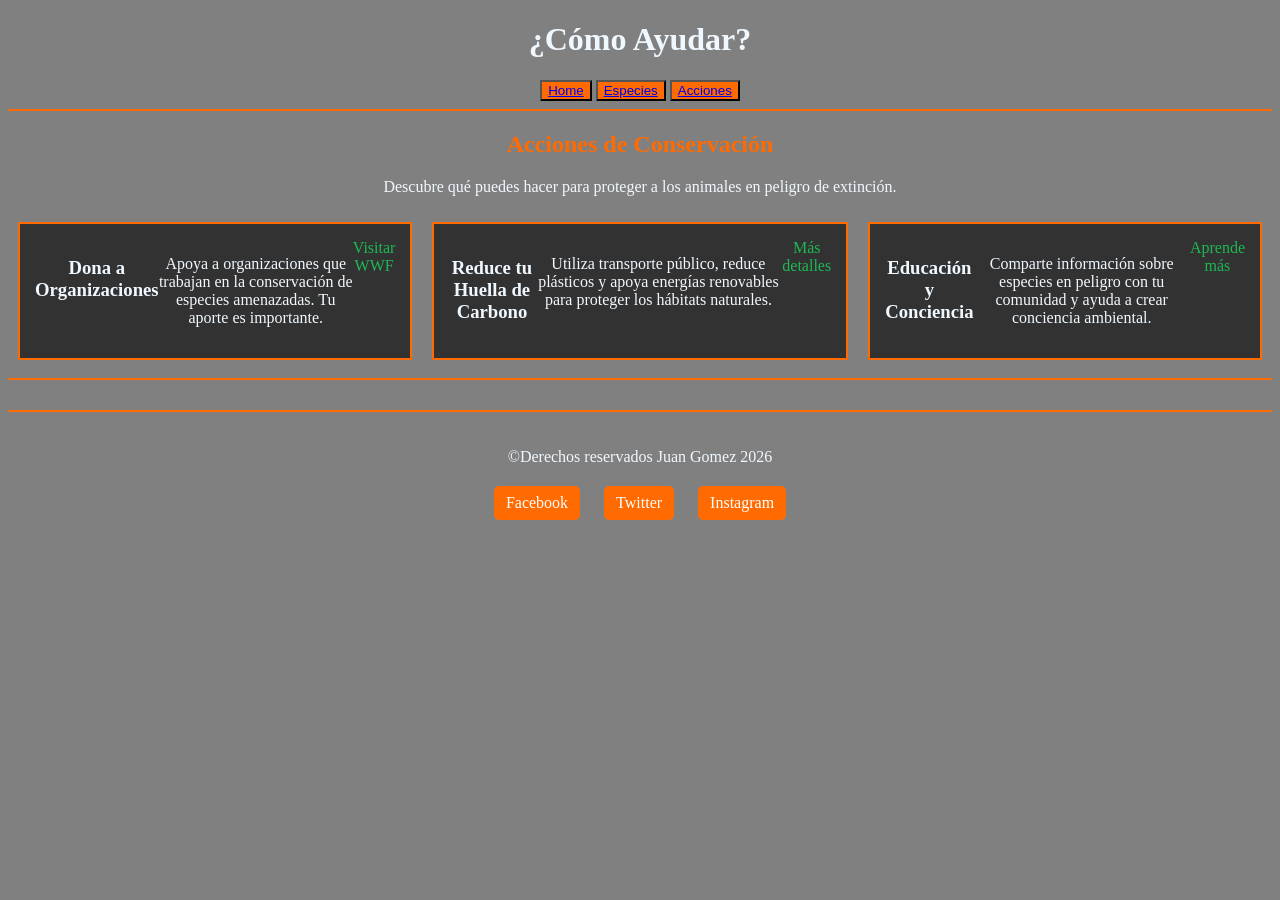
==== acciones.html @ 7a1a5a06 "archivos subidos subi los archivos que contenian los codigos" ====
<!DOCTYPE html>
<html lang="es">
<head>
    <meta charset="UTF-8">
    <meta name="viewport" content="width=device-width, initial-scale=1.0">
    <title>Acciones - Animales en Peligro</title>
    <link rel="stylesheet" href="style.css">
</head>
<body>

    <header>
        <h1>¿Cómo Ayudar?</h1>
        <nav>
            <button>
                <a href="index.html">Home</a>
            </button>
            <button> 
                <a href="especies.html">Especies</a>
            </button>
            <button>
                <a href="acciones.html">Acciones</a>
            </button>
        </nav>
    </header>

    <hr>

    <main>
        <h2>Acciones de Conservación</h2>
        <p>Descubre qué puedes hacer para proteger a los animales en peligro de extinción.</p>
        
        <div>
            <div class="card">
                <h3>Dona a Organizaciones</h3>
                <p>Apoya a organizaciones que trabajan en la conservación de especies amenazadas. Tu aporte es importante.</p>
                <a href="https://www.wwf.org" target="_blank">Visitar WWF</a>
            </div>

            <div class="card">
                <h3>Reduce tu Huella de Carbono</h3>
                <p>Utiliza transporte público, reduce plásticos y apoya energías renovables para proteger los hábitats naturales.</p>
                <a href="https://www.wikipedia.org" target="_blank">Más detalles</a>
            </div>

            <div class="card">
                <h3>Educación y Conciencia</h3>
                <p>Comparte información sobre especies en peligro con tu comunidad y ayuda a crear conciencia ambiental.</p>
                <a href="https://www.wikipedia.org" target="_blank">Aprende más</a>
            </div>
        </div>
    </main>

    <hr>

    <footer>
        <p>©Derechos reservados Juan Gomez 2026</p>
        <div id="redes-sociales" class="redes">
            <div class="red-social">
                <a href="https://facebook.com" target="_blank">Facebook</a>
            </div>
            <div class="red-social">
                <a href="https://twitter.com" target="_blank">Twitter</a>
            </div>
            <div class="red-social">
                <a href="https://instagram.com" target="_blank">Instagram</a>
            </div>
        </div>
    </footer>

</body>
</html>
---- style.css ----
body{
    background-color: grey;
    color: aliceblue;
}

main{
    text-align: center;
}

header{
    text-align: center;
}

img{
    width: 40%;
}

.imagen{
    width: 50%;
    margin: 20px;
}

.img{
    background-color: rgb(255, 2, 2);
    margin: 10%;
    padding: 10%;
    border: 2%;
}


footer{
    text-align: center;
    border-top: 2px solid rgb(255, 107, 0);
    padding: 20px;
    margin-top: 30px;
}

main a{
    color: rgb(29, 185, 84);
    text-decoration: none;
}

main a:hover{
    color: rgb(255, 107, 0);
}

h2{
    color: rgb(255, 107, 0);
}

h3{
    color: aliceblue;
}

hr{
    border: none;
    height: 2px;
    background-color: rgb(255, 107, 0);
}

.card{
    background-color: rgb(50, 50, 50);
    padding: 15px;
    margin: 10px;
    border: 2px solid rgb(255, 107, 0);
}

.redes{
    margin-top: 20px;
}

.red-social{
    display: inline-block;
    margin: 0 10px;
    padding: 8px 12px;
    background-color: rgb(255, 107, 0);
    border-radius: 5px;
}

.red-social a{
    color: white;
    text-decoration: none;
}

header nav button{
    background-color: rgb(255, 107, 0);
}

main div{
    display: flex
}
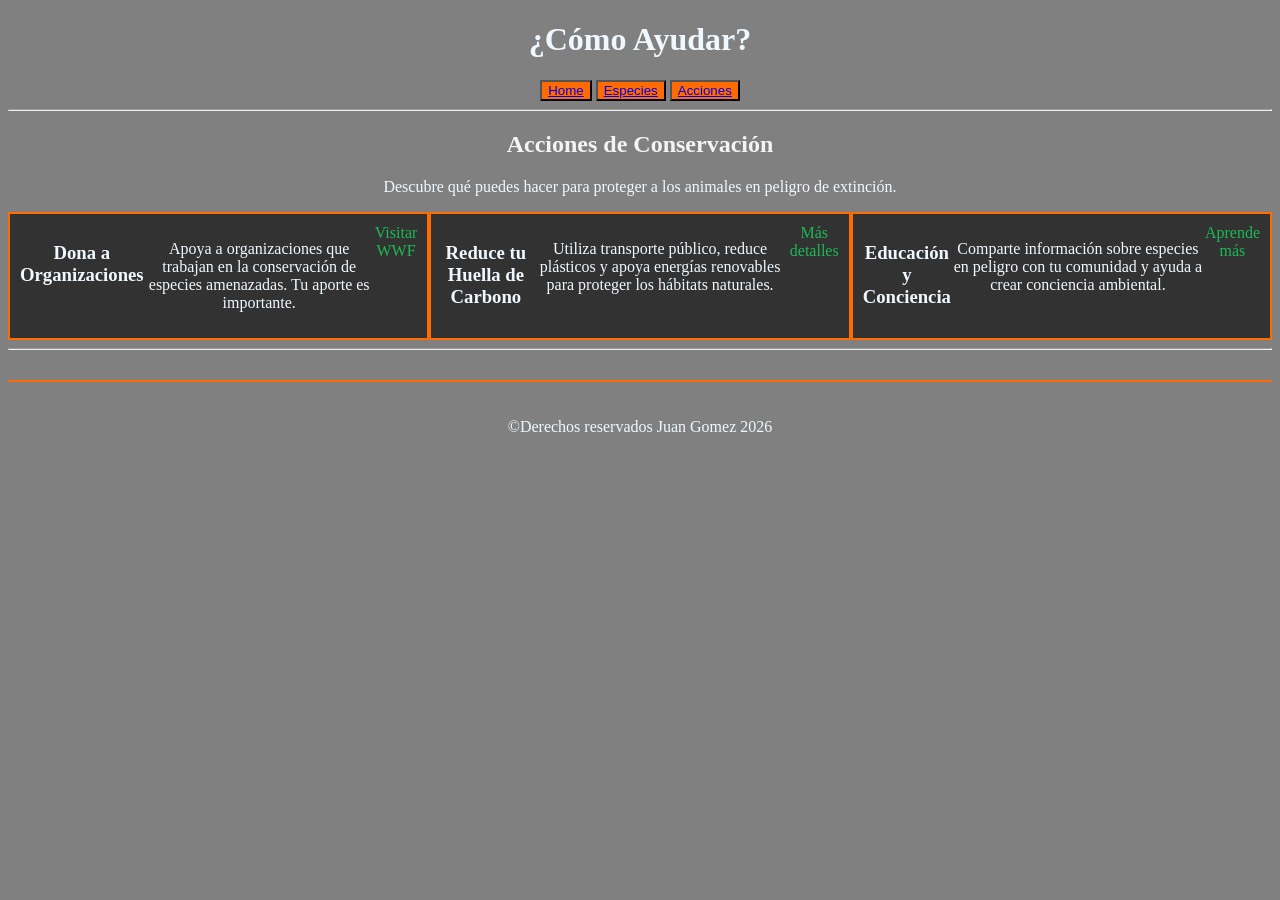
==== commit f73dcd39: "modificaciones hice modificaciones sobre todo el proyecto" ====
--- a/acciones.html
+++ b/acciones.html
@@ -30,19 +30,19 @@
         <p>Descubre qué puedes hacer para proteger a los animales en peligro de extinción.</p>
         
         <div>
-            <div class="card">
+            <div class="marco">
                 <h3>Dona a Organizaciones</h3>
                 <p>Apoya a organizaciones que trabajan en la conservación de especies amenazadas. Tu aporte es importante.</p>
                 <a href="https://www.wwf.org" target="_blank">Visitar WWF</a>
             </div>
 
-            <div class="card">
+            <div class="marco">
                 <h3>Reduce tu Huella de Carbono</h3>
                 <p>Utiliza transporte público, reduce plásticos y apoya energías renovables para proteger los hábitats naturales.</p>
                 <a href="https://www.wikipedia.org" target="_blank">Más detalles</a>
             </div>
 
-            <div class="card">
+            <div class="marco">
                 <h3>Educación y Conciencia</h3>
                 <p>Comparte información sobre especies en peligro con tu comunidad y ayuda a crear conciencia ambiental.</p>
                 <a href="https://www.wikipedia.org" target="_blank">Aprende más</a>
@@ -54,17 +54,6 @@
 
     <footer>
         <p>©Derechos reservados Juan Gomez 2026</p>
-        <div id="redes-sociales" class="redes">
-            <div class="red-social">
-                <a href="https://facebook.com" target="_blank">Facebook</a>
-            </div>
-            <div class="red-social">
-                <a href="https://twitter.com" target="_blank">Twitter</a>
-            </div>
-            <div class="red-social">
-                <a href="https://instagram.com" target="_blank">Instagram</a>
-            </div>
-        </div>
     </footer>
 
 </body>
--- a/style.css
+++ b/style.css
@@ -14,16 +14,19 @@
 img{
     width: 40%;
 }
+.animales{
+    background-color: rgb(50, 50, 50);
+    padding: 15px;
+    margin: 10px;
+    border: 2px solid rgb(255, 107, 0);
+}
 
-.imagen{
-    width: 50%;
-    margin: 20px;
-}
+
 
 .img{
     background-color: rgb(255, 2, 2);
     margin: 10%;
-    padding: 10%;
+    padding: 10px;
     border: 2%;
 }
 
@@ -40,30 +43,25 @@
     text-decoration: none;
 }
 
-main a:hover{
-    color: rgb(255, 107, 0);
-}
 
 h2{
-    color: rgb(255, 107, 0);
+    color: rgb(245, 244, 244);
 }
 
 h3{
     color: aliceblue;
 }
 
-hr{
-    border: none;
-    height: 2px;
-    background-color: rgb(255, 107, 0);
+
+.marco{
+    background-color: rgb(50, 50, 50);
+    padding: 10px;
+    margin: 10px;
+    border: 2px solid rgb(255, 107, 0);
+    width: 80%;
+    margin: 0 auto;  
 }
 
-.card{
-    background-color: rgb(50, 50, 50);
-    padding: 15px;
-    margin: 10px;
-    border: 2px solid rgb(255, 107, 0);
-}
 
 .redes{
     margin-top: 20px;
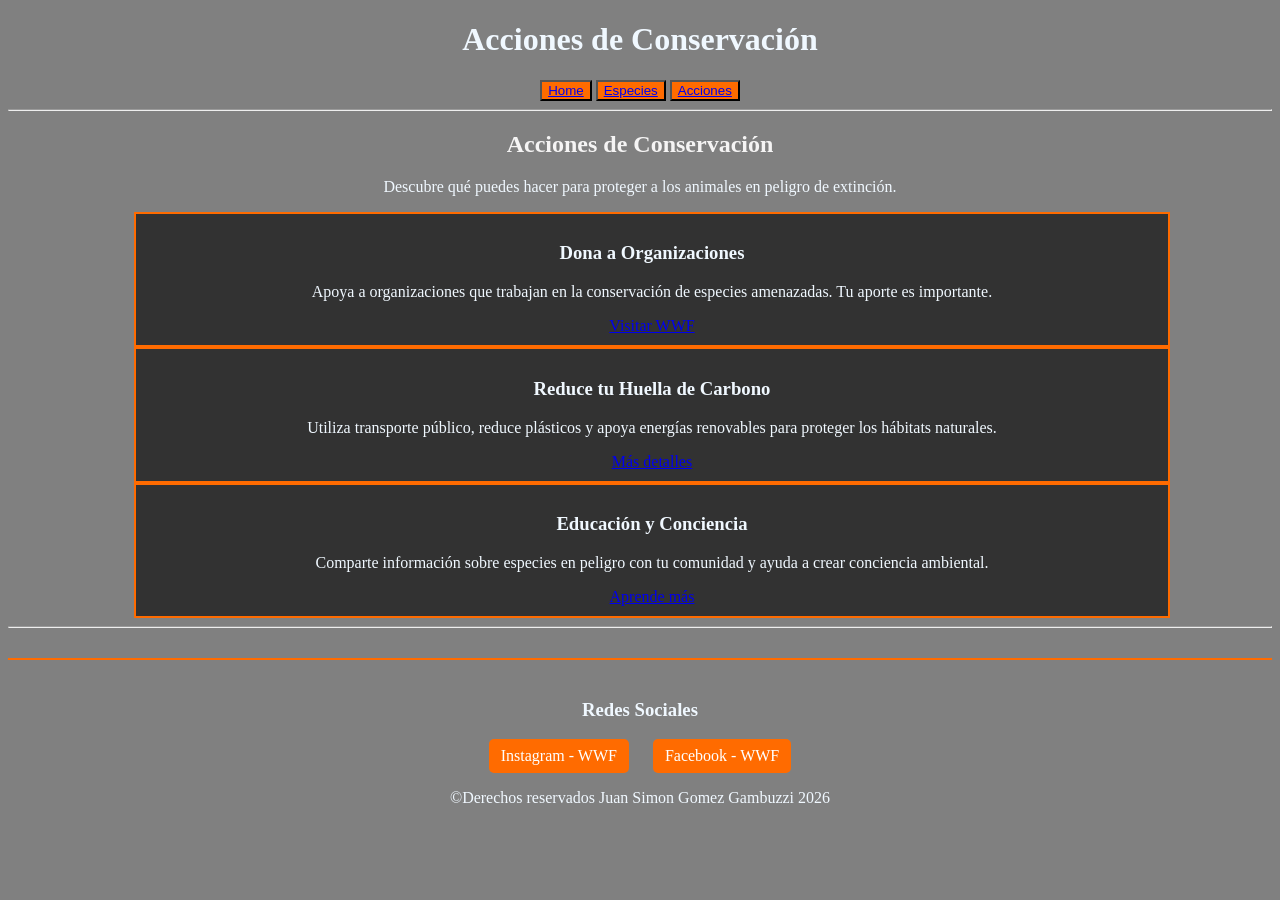
==== commit b0dfc967: "cambios hice modifcaciones en la informacion subida, las redes, en la estructura de la pagina" ====
--- a/acciones.html
+++ b/acciones.html
@@ -6,10 +6,10 @@
     <title>Acciones - Animales en Peligro</title>
     <link rel="stylesheet" href="style.css">
 </head>
-<body>
+
 
     <header>
-        <h1>¿Cómo Ayudar?</h1>
+        <h1>Acciones de Conservación</h1>
         <nav>
             <button>
                 <a href="index.html">Home</a>
@@ -24,7 +24,7 @@
     </header>
 
     <hr>
-
+<body>
     <main>
         <h2>Acciones de Conservación</h2>
         <p>Descubre qué puedes hacer para proteger a los animales en peligro de extinción.</p>
@@ -39,21 +39,26 @@
             <div class="marco">
                 <h3>Reduce tu Huella de Carbono</h3>
                 <p>Utiliza transporte público, reduce plásticos y apoya energías renovables para proteger los hábitats naturales.</p>
-                <a href="https://www.wikipedia.org" target="_blank">Más detalles</a>
+                <a href="https://es.wikipedia.org/wiki/Huella_de_carbono" target="_blank">Más detalles</a>
             </div>
 
             <div class="marco">
                 <h3>Educación y Conciencia</h3>
                 <p>Comparte información sobre especies en peligro con tu comunidad y ayuda a crear conciencia ambiental.</p>
-                <a href="https://www.wikipedia.org" target="_blank">Aprende más</a>
+                <a href="https://es.wikipedia.org/wiki/Conservaci%C3%B3n_de_la_naturaleza" target="_blank">Aprende más</a>
             </div>
         </div>
     </main>
 
+</body>
     <hr>
-
     <footer>
-        <p>©Derechos reservados Juan Gomez 2026</p>
+    <div id="redes">
+        <h3>Redes Sociales</h3>
+        <a href="https://www.instagram.com/wwf/" target="_blank">Instagram - WWF</a>
+        <a href="https://www.facebook.com/wwf/" target="_blank">Facebook - WWF</a>
+    </div>    
+        <p>©Derechos reservados Juan Simon Gomez Gambuzzi 2026</p>
     </footer>
 
 </body>
--- a/style.css
+++ b/style.css
@@ -11,9 +11,6 @@
     text-align: center;
 }
 
-img{
-    width: 40%;
-}
 .animales{
     background-color: rgb(50, 50, 50);
     padding: 15px;
@@ -24,6 +21,7 @@
 
 
 .img{
+    width: 40%;
     background-color: rgb(255, 2, 2);
     margin: 10%;
     padding: 10px;
@@ -38,10 +36,6 @@
     margin-top: 30px;
 }
 
-main a{
-    color: rgb(29, 185, 84);
-    text-decoration: none;
-}
 
 
 h2{
@@ -56,10 +50,10 @@
 .marco{
     background-color: rgb(50, 50, 50);
     padding: 10px;
-    margin: 10px;
     border: 2px solid rgb(255, 107, 0);
     width: 80%;
-    margin: 0 auto;  
+    margin-left: 10%;
+
 }
 
 
@@ -80,10 +74,16 @@
     text-decoration: none;
 }
 
-header nav button{
+nav button{
     background-color: rgb(255, 107, 0);
 }
 
-main div{
-    display: flex
-}+#redes a{
+    display: inline-block;
+    margin: 0 10px;
+    padding: 8px 12px;
+    background-color: rgb(255, 107, 0);
+    border-radius: 5px;
+    color: white;
+    text-decoration: none;
+}
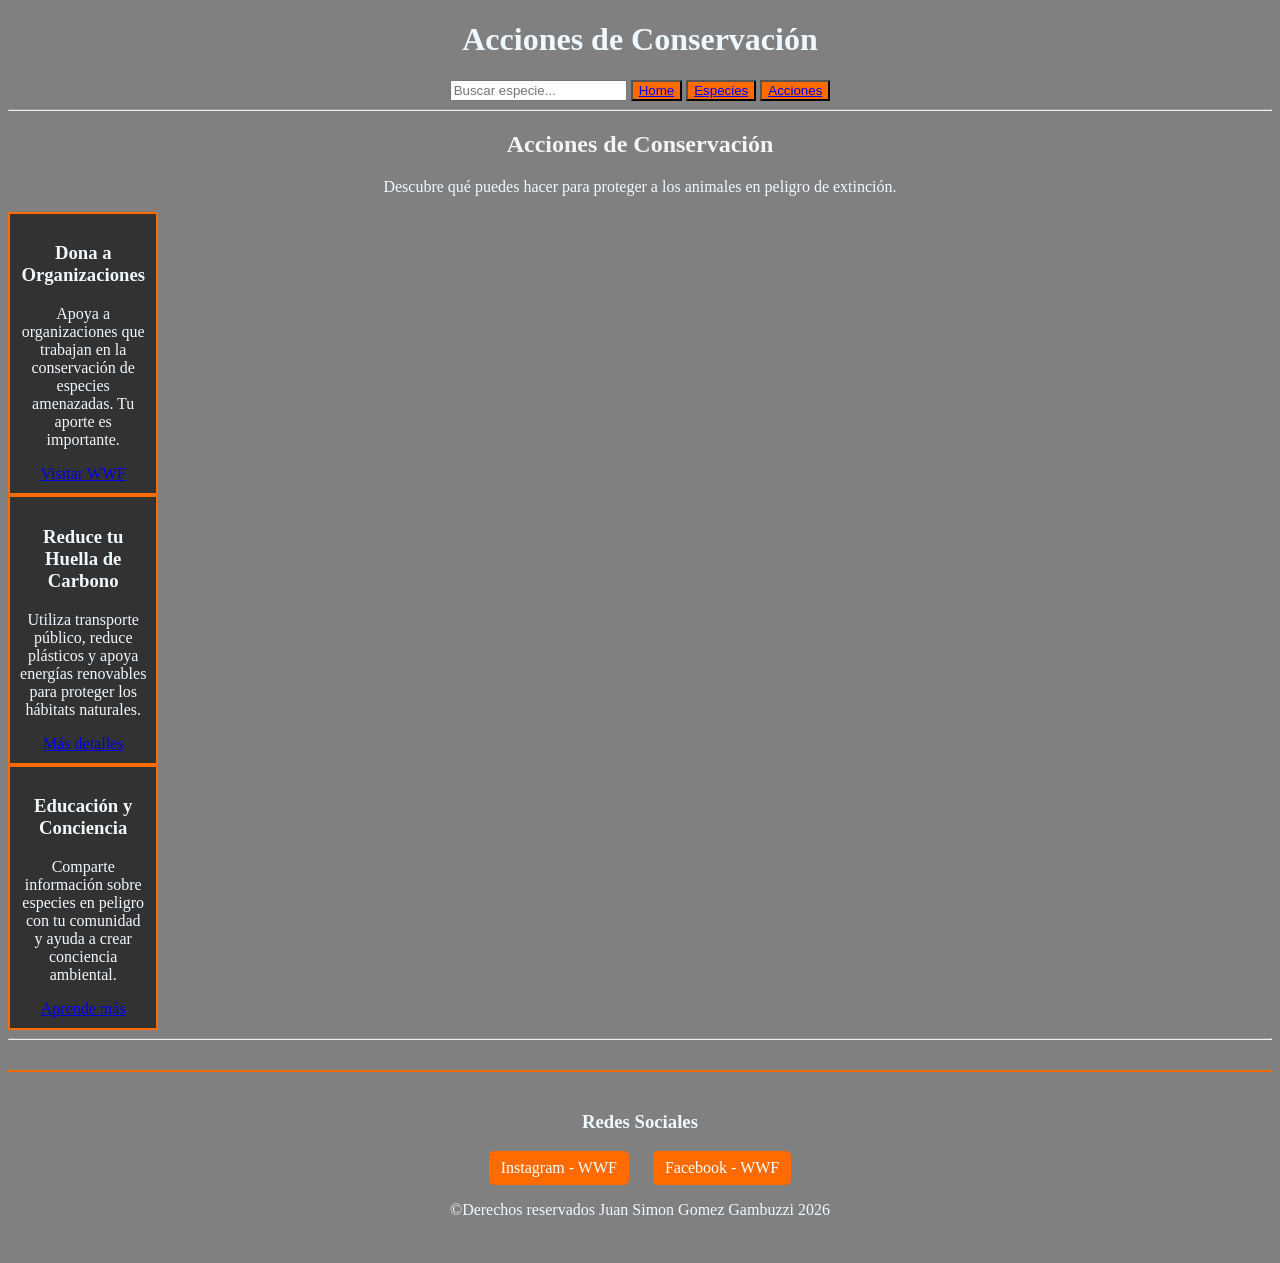
==== commit 4f082e8c: "cambios hice la actividad de hacer un filtro de busqueda" ====
--- a/acciones.html
+++ b/acciones.html
@@ -7,10 +7,11 @@
     <link rel="stylesheet" href="style.css">
 </head>
 
-
+<body>
     <header>
         <h1>Acciones de Conservación</h1>
         <nav>
+            <input type="text" id="search-input" placeholder="Buscar especie...">
             <button>
                 <a href="index.html">Home</a>
             </button>
@@ -24,7 +25,7 @@
     </header>
 
     <hr>
-<body>
+
     <main>
         <h2>Acciones de Conservación</h2>
         <p>Descubre qué puedes hacer para proteger a los animales en peligro de extinción.</p>
@@ -50,7 +51,6 @@
         </div>
     </main>
 
-</body>
     <hr>
     <footer>
     <div id="redes">
@@ -60,6 +60,6 @@
     </div>    
         <p>©Derechos reservados Juan Simon Gomez Gambuzzi 2026</p>
     </footer>
-
+    <script src="script.js"></script>
 </body>
 </html>
--- a/style.css
+++ b/style.css
@@ -1,24 +1,8 @@
 body{
     background-color: grey;
     color: aliceblue;
-}
-
-main{
     text-align: center;
 }
-
-header{
-    text-align: center;
-}
-
-.animales{
-    background-color: rgb(50, 50, 50);
-    padding: 15px;
-    margin: 10px;
-    border: 2px solid rgb(255, 107, 0);
-}
-
-
 
 .img{
     width: 40%;
@@ -48,30 +32,12 @@
 
 
 .marco{
+    text-align:center;
     background-color: rgb(50, 50, 50);
     padding: 10px;
     border: 2px solid rgb(255, 107, 0);
-    width: 80%;
-    margin-left: 10%;
+    width: 10%;
 
-}
-
-
-.redes{
-    margin-top: 20px;
-}
-
-.red-social{
-    display: inline-block;
-    margin: 0 10px;
-    padding: 8px 12px;
-    background-color: rgb(255, 107, 0);
-    border-radius: 5px;
-}
-
-.red-social a{
-    color: white;
-    text-decoration: none;
 }
 
 nav button{
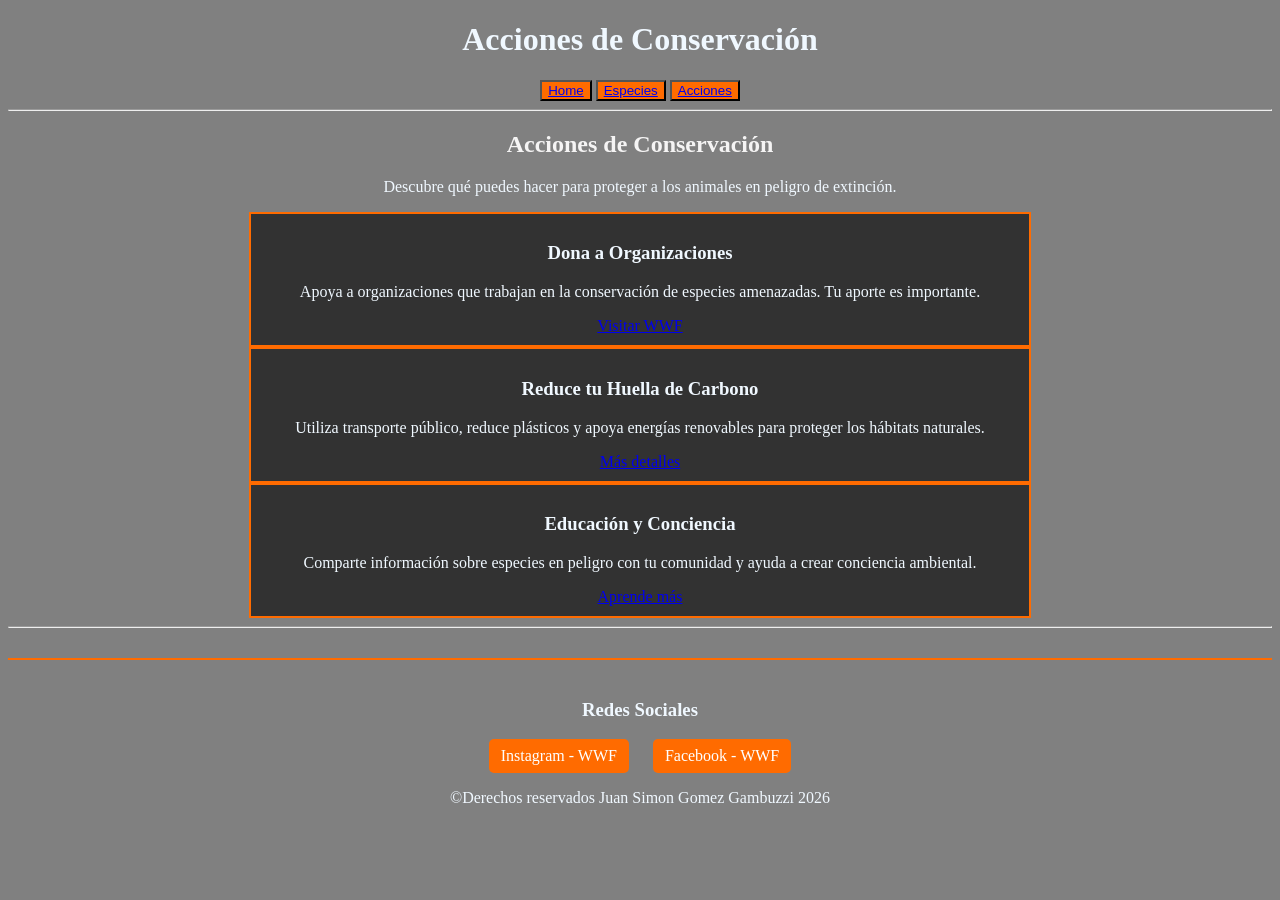
==== commit 3ed53a9c: "cambio cambie el input" ====
--- a/acciones.html
+++ b/acciones.html
@@ -11,7 +11,6 @@
     <header>
         <h1>Acciones de Conservación</h1>
         <nav>
-            <input type="text" id="search-input" placeholder="Buscar especie...">
             <button>
                 <a href="index.html">Home</a>
             </button>
--- a/style.css
+++ b/style.css
@@ -36,8 +36,8 @@
     background-color: rgb(50, 50, 50);
     padding: 10px;
     border: 2px solid rgb(255, 107, 0);
-    width: 10%;
-
+    width: 60%;
+    margin: 0 auto; /* esto centra el bloque horizontalmente */
 }
 
 nav button{
